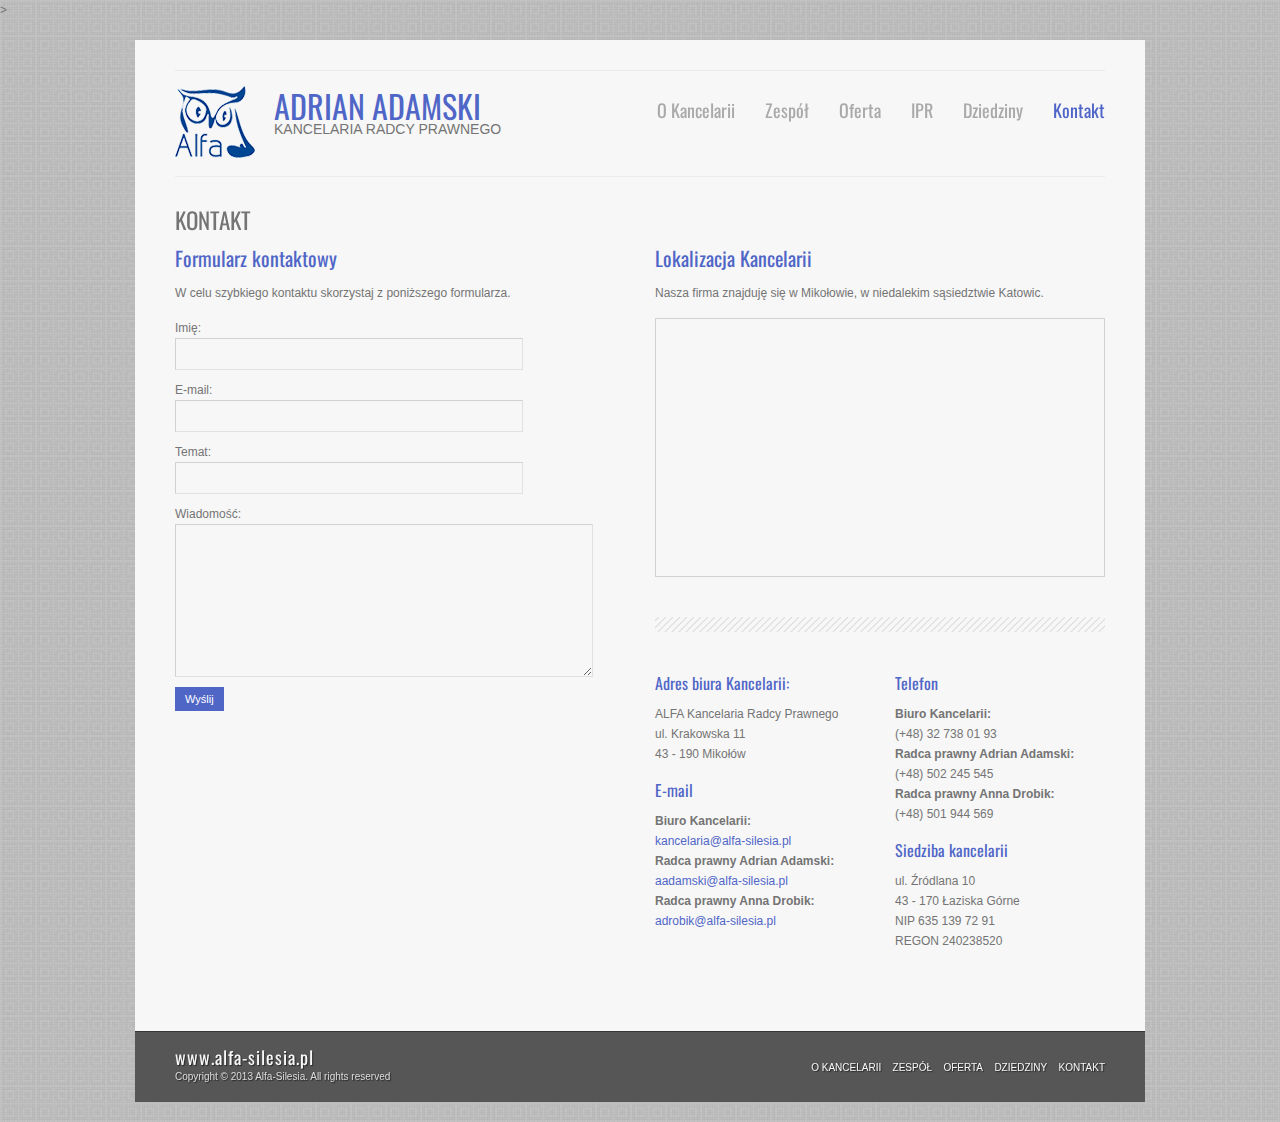
==== contact.html @ e1247f74 "Initial" ====
<!DOCTYPE html PUBLIC "-//W3C//DTD XHTML 1.0 Transitional//EN"
"http://www.w3.org/TR/xhtml1/DTD/xhtml1-transitional.dtd">
<html xmlns="http://www.w3.org/1999/xhtml">
<head>
<title>Kancelaria Radcy Prawnego Mikołów - kontakt</title>
<meta http-equiv="Content-Type" content="text/html; charset=UTF-8" />
<link href='http://fonts.googleapis.com/css?family=Oswald&subset=latin,latin-ext' rel='stylesheet' type='text/css'>>
<!--imports the main css file-->
<link rel="stylesheet" href="css/style.css" type="text/css" media="screen" />
<!--imports prettyPhoto css file-->
<link rel="stylesheet" type="text/css" href="css/prettyPhoto.css" media="screen" />


<!--imports jquery-->
<script type="text/javascript" src="js/jquery-1.5.2.js"></script>
<!--imports jquery form plugin-->
<script type="text/javascript" src="js/jquery.form.js"></script>
<!--imports twitter feed plugin-->
<script type="text/javascript" src="js/jquery.tweet.js"></script>
<!--imports easing plugin-->
<script type="text/javascript" src="js/easing.js"></script>
<!--imports cycle slider plugin-->
<script type="text/javascript" src="js/jquery.cycle.all.js"></script>
<!--imports prettyPhoto plugin-->
<script type="text/javascript" src="js/jquery.prettyPhoto.js"></script>
<!--imports jQuery Tools plugin-->
<script type="text/javascript" src="js/jquery.tools.min.js"></script>

<!--imports custom javascript code-->
<script type="text/javascript" src="js/custom.js"></script>

<!--[if IE 7]><link href="css/ie7.css" rel="stylesheet" type="text/css" media="screen" /><![endif]-->

</head>

<body class="mosaic">
	<div id="wrapper">	
		<div id="header">
			
			<div id="logo">
				<h1><a href="index.html">Adrian Adamski</a></h1>
				<p class="main-subtitle">kancelaria radcy prawnego</p>
			</div><!-- end logo -->
			
			<ul id="navigation">
				<li><a href="index.html">O Kancelarii</a>
				</li>
				<li><a href="zespol.html">Zespół</a></li>
				<li><a href="oferta.html">Oferta</a>
				</li>
				<li><a href="ipr.html">IPR</a></li>
				<li><a href="dziedziny.html">Dziedziny</a>
				</li>
				<li><a class="active" href="contact.html">Kontakt</a></li>
			</ul>
			<div class="clear"></div>
		</div><!-- end header -->
		<h1 style="margin-top:-60px;">Kontakt</h1>
		
		
		<div class="one-half">
			<h2>Formularz kontaktowy</h2>
			<p>W celu szybkiego kontaktu skorzystaj z poniższego formularza.</p>
			
			<form id="contact-form" method="post" action="submitemail.php">						
				<p><label for="name">Imię:</label><br />
				<input  class="textbox" type="text" name="name" id="name" /></p>
				<p><label for="email">E-mail:</label><br />
				<input  class="textbox" type="text" name="email" id="email" /></p>
				<p><label for="subject">Temat:</label><br />
				<input  class="textbox" type="text" name="subject" id="subject" /></p>
				<p><label for="message">Wiadomość:</label><br />
				<textarea class="textbox" name="message" id="message" rows="" cols=""></textarea></p>
				<input type="submit" name="submit" value="Wyślij" id="submit" /> <br />
				<p id="message-outcome"></p>
			</form>		
		</div><!-- end  -->
		
		<div class="one-half last">
		
			<h2>Lokalizacja Kancelarii</h2>
			<p>Nasza firma znajduję się w Mikołowie, w niedalekim sąsiedztwie Katowic.
</p>
			
			<div id="google-map">
				<iframe width="436" height="245" frameborder="0" scrolling="no" marginheight="0" marginwidth="0" src="https://maps.google.pl/maps?f=q&amp;source=s_q&amp;hl=pl&amp;geocode=&amp;q=Krakowska+11+miko%C5%82%C3%B3w&amp;aq=&amp;sll=52.025459,19.204102&amp;sspn=9.916506,24.829102&amp;ie=UTF8&amp;hq=&amp;hnear=Krakowska+11,+Miko%C5%82%C3%B3w,+miko%C5%82owski,+%C5%9Bl%C4%85skie&amp;t=m&amp;ll=50.167993,18.906183&amp;spn=0.01347,0.037336&amp;z=14&amp;iwloc=A&amp;output=embed"></iframe>
			</div>
			
			<div class="separator-line"></div>
			
			<div class="contact-info">
				<div class="one-fourth">
					<h3>Adres biura Kancelarii:</h3> 
					
					<p>
						
						ALFA Kancelaria Radcy Prawnego<br />
						ul. Krakowska 11<br />
						43 - 190 Mikołów
					</p>
					<h3>E-mail</h3>
					<p> 
					<strong>Biuro Kancelarii:</strong><br />  <a href="mailto:kancelaria@alfa-silesia.pl">kancelaria@alfa-silesia.pl</a><br />
					<strong>Radca prawny Adrian Adamski:</strong><br /> <a href="mailto:aadamski@alfa-silesia.pl">aadamski@alfa-silesia.pl</a><br />
					<strong>Radca prawny Anna Drobik:</strong><br /><a href="mailto:adrobik@alfa-silesia.pl">adrobik@alfa-silesia.pl</a>	
						
					</p>
				
				</div>
				
				<div class="one-fourth last">
					<h3>Telefon</h3>
					<p> 
					<strong>Biuro Kancelarii:</strong><br />  (+48) 32 738 01 93<br />
					<strong>Radca prawny Adrian Adamski:</strong><br /> (+48) 502 245 545<br />
					<strong>Radca prawny Anna Drobik:</strong><br />(+48) 501 944 569
						
					</p>
					<h3>Siedziba kancelarii</h3>
					ul. Źródlana 10<br />
43 - 170 Łaziska Górne<br />
NIP 635 139 72 91  <br/>
REGON 240238520
				
				</div><!-- end  -->
			</div><!-- end contact-info -->
		</div>		
		<div class="clear"></div>
			
		
	</div><!-- end wrapper -->
	
	

	
	<div id="footer-bottom">
		<div id="footer-bottom-content">
			<div id="copyright">
				<a href="index.html">www.alfa-silesia.pl</a>
				<p>Copyright &copy; 2013 Alfa-Silesia. All rights reserved</p>
			</div><!-- end copyright -->	
			
			<ul id="footer-nav">
				<li><a href="index.html">O kancelarii</a></li>
				<li><a href="zespol.html">Zespół</a></li>
				<li><a href="oferta.html">Oferta</a></li>
				<li><a href="dziedziny.html">Dziedziny</a></li>
				<li><a href="contact.html">Kontakt</a></li>
			</ul>			
			
			<div class="clear"></div>
		</div><!-- end footer-bottom-content -->
	</div><!-- end footer-bottom -->
	
</body>

</html>
---- css/style.css ----
/*

	TABLE OF CONTENTS
		
		Line 47: /*====RESET
		Line 60: /*====GENERAL
		Line 83: /*====BACKGROUND PATTERNS
		Line 154: /*====TABLES
		Line 189: /*====MISC
		Line 261: /*====BLOCKQUOTES
		Line 298: /*====DROPCAPS
		Line 328: /*====HEADER
		Line 364: /*====NAVIGATION
		Line 399: /*====DROPDOWN NAV STYLING
		Line 452: /*====CYCLE - IMAGE SLIDER
		Line 498: /*====IMAGE SLIDER NAVIGATION
		Line 539: /*====CYCLE - CONTENT SLIDER
		Line 583: /*====CONTENT SLIDER NAVIGATION
		Line 606: /*====TAGLINE
		Line 666: /*====COLUMNS - GRID
		Line 769: /*====BUTTON
		Line 786: /*====BOX STYLING
		Line 842: /*====LATEST NEWS
		Line 877: /*===UNORDERED LIST STYLES
		Line 932: /*====FOOTER
		Line 1091: /*====LATEST BLOG POSTS
		Line 1116: /*====TWITTER
		Line 1138: /*====SOCIAL
		Line 1179: /*====INNER PAGES STYLES
		Line 1228: /*====SIDEBAR
		Line 1299: /*====SIDEBAR MENU BULLETS
		Line 1314: /*====TABS
		Line 1348: /*====ADS
		Line 1369: /*====PORTFOLIO
		Line 1436: /*====BLOG
		Line 1513: /*====PRICING TABLES
		Line 1600: /*====CONTACT
		Line 1693: /*====BLOG COMMENTS
		Line 1751: /*====TOGGLE PANELS
		Line 1797: /*====INFO BOXES
		
*/

/*========== MAIN COLOR #5066c7 ===========*/

/*====RESET
====================================================*/

html,body,p,div,img,h1,h2,h3,h4,h5,li,ul,ol,dl,dd,dt,form,pagele,td,tr,blockquote,iframe {
  margin:0px; 
  padding:0px; 
  border:0px; 
  border-collapse:separate; 
  border-spacing:0px;
}

* :focus { outline: 0; }

/*====GENERAL
========================================*/

@font-face {

	/*font-family: 'Yanone Kaffeesatz', sans-serif;
	src: url('fonts/YanoneKaffeesatz-Regular-webfont.eot');
	src: local('�'), url('fonts/YanoneKaffeesatz-Regular-webfont.woff') format('woff'), url('fonts/YanoneKaffeesatz-Regular-webfont.ttf') format('truetype'), url('fonts/YanoneKaffeesatz-Regular-webfont.svg#webfontAGQ6uv7S') format('svg');
	@import url(http://fonts.googleapis.com/css?family=Yanone+Kaffeesatz&subset=latin,latin-ext);
	font-weight: normal;
	font-style: normal;
	*/
	
	font-family: 'Oswald', sans-serif;
	@import url(http://fonts.googleapis.com/css?family=Oswald&subset=latin,latin-ext);
	font-weight: normal;
	font-style:normal;
	
}
.clear {clear: both;}

p { margin-bottom: 15px; }

body {
	color: #747474;
	font-size: 12px;
	font-family: Arial, sans-serif;
	line-height: 20px;
	background-color: #c3c3c3;
}

/*====BACKGROUND PATTERNS
========================================*/

.mosaic { background-image: url(../img/backgrounds/pattern-1.png); }
.tiles { background-image: url(../img/backgrounds/pattern-2.png); }
.small-grid { background-image: url(../img/backgrounds/pattern-3.png); }
.lines { background-image: url(../img/backgrounds/pattern-4.png); }
.medium-grid { background-image: url(../img/backgrounds/pattern-5.png); }
.wood { background-image: url(../img/backgrounds/pattern-6.jpg); }
.vertical-lines { background-image: url(../img/backgrounds/pattern-7.png); }
.noise { background-image: url(../img/backgrounds/pattern-8.jpg); }


#wrapper {
	margin: 0 auto;
	margin-top: 20px;
	width: 930px;
	padding: 30px 40px 30px 40px;
	background-color: #f7f7f7;
}

h1, h2, h3, h4, h5, h6  {
	font-family: Oswald, Arial, sans-serif;
	
	font-weight: normal;
	margin-bottom: 15px;
}

h1 {
	font-size: 23px;
	line-height: 26px;
	text-transform: uppercase;
}

h2 {
	font-size: 20px;
	color: #5066c7;
	margin-bottom: 15px;
}

h3 {
	color:#5066c7;
	font-size: 16px;
	font-weight: normal;
	line-height: 22px;
}

h4 {
	color: #5066c7;
	font-size: 14px; 
	font-weight: normal;
}

h5 {
	font-size: 12px; 
}

h6 {
	font-size: 10px; 
	letter-spacing: 0.5px;
	margin-top: 0;
}

a {
	color: #5066c7;
	text-decoration: none;
}

a:hover {
	text-decoration: underline;
}

/*====TABLES
=======================================================*/
table { 
	width:100%; 
	text-align: left; 
	border-collapse: collapse;
	border: 1px solid #e1e1e1;
}

th   { 
	color: #5066c7;
	background: #f2f2f2; 
	text-align: center;
}

thead ,th ,tfoot {
	font-weight: normal;
}

th,td,caption { 
	padding: 7px; 
	border-bottom: 1px solid #e1e1e1;	
	text-align: center;
}

tr.even td  {
	background: #f2f2f2; 
}

caption     {
	color: #5066c7;
	border-collapse: collapse;
}
caption	a{
color: #fff;
}

/*====MISC
=======================================================*/

.separator-noline {
	margin-bottom: 30px;
	margin-top: 0px;
	border: none;
}

.separator-line {
	border: none;
	height: 15px;
	width: 100%;
	margin-bottom: 40px;
	margin-top: 0px;
	background: url(../img/separator.png) repeat;
}

.highlight-1, .highlight-2, .highlight-3 {
	padding: 1px 5px;
}

.highlight-1 {
	color: #f7f7f7;
	background: #565656;
}

.highlight-2 {
	color: #565656;
	background: #d1d1d1;
}

.highlight-3 {
	color: #f7f7f7;
	background: #5066c7;
}

abbr, acronym { 
	border-bottom: 1px solid #929292; 
}

del {
	color:#747474; 
}

pre,code,tt   { 
	font-family: 'lucida console', monospace; 
	color:#a4a4a4; 
}

pre, code {
	border: 1px solid #e7e7e7;
	padding: 15px;
	background: #f1f1f1;
}

ol li {
	font-size: 12px;
}

.video iframe {
	margin-bottom: 15px;
}

.tooltip {
	display: none;
	background: #232323;
	font-size: 11px;
	padding: 3px 11px;
	color: #fff;	
}

/*====BLOCKQUOTES
=======================================================*/

blockquote  {
	background: url(../img/quotes.png) no-repeat;
	font-size: 13px;
	font-style: italic;
	padding-left: 40px;
	color: #999;
	margin: 20px 0 20px 20px;
}

blockquote p {
	margin-bottom: 0;
}

.author {
	text-align: right;
	font-size: 12px;
	font-style: normal;
	color: #5066c7;
	margin-top: 5px;
}

.pull-left {
	float: left;
	width: 255px;
	margin-right: 20px;
}

.pull-right {
	float: right;
	width: 255px;
	margin-left: 20px;
}


/*====DROPCAPS
=======================================================*/

.dropcap-1 {
	display: block;
	float: left;
	font-size: 36px;
	line-height: 36px;
	margin: 2px 8px 0 0;
	color: #5066c7;
}

.dropcap-2 {
	display: block;
	color: #f7f7f7;
	font-size: 23px;
	padding-top: 7px;
	width: 33px;
	height: 27px;
	text-align: center;
	background: url(../img/box-disc.png) no-repeat;
	float:left;
	margin: 4px 8px 0 0;
}


#featured {
	position: relative;
}

/*====HEADER
=======================================================*/

#header {
	margin: 0 auto 90px auto;
	padding: 15px 0 15px 0;
	border-top: 1px solid #ebebeb;
	border-bottom: 1px solid #ebebeb;
	width: 930px;
	height:75px;
}

#logo {
	padding: 0 0 0px 99px;
	background: url(../img/logo.png) no-repeat center left;
	height:72px;
	width:100px;
	float: left;
}

#logo h1 {
	font-size:32px;
	padding-top: 7px;
	margin-bottom: 0;
	width:350px;
}

#logo p {
	margin-top: 3px;
	font-size: 14px;
	line-height: 14px;
	text-transform: uppercase;
	display: block;
	width:300px;
}

#logo h1 a:hover {
	text-decoration: none;
}


/*====NAVIGATION
=======================================================*/

#navigation {
	float: right;
	list-style: none;
	margin-top: 14px;
	padding:0;
	list-style-position:outside;
	position: relative;
	z-index: 20;
}

#navigation li {
	margin-left: 30px;
	float: left;
	position: relative;
	padding-bottom: 12px;
}

#navigation li a {
	color: #a9a9a9;
	font-family: Oswald, Tahoma, Arial, sans-serif;
	font-size: 18px;
}

#navigation li a:hover {
	text-decoration: none;
	color: #5066c7;
}

#navigation li a.active {
	color: #5066c7 !important;
}

/*====DROPDOWN NAV STYLING
=======================================================*/

#navigation ul {
	margin: 10px 0 0 0;
	list-style-type: none;
	list-style-position: outside;
	position: absolute;
	display: none;
	width: 130px;
	background: #f7f7f7;
	padding: 0 15px 5px 15px;
	left: 0px;
	border-top: 5px solid #5066c7;
	-moz-box-shadow: 2px 4px 4px 1px rgba(0,0,0,0.1);
	-webkit-box-shadow: 2px 4px 4px 1px rgba(0,0,0,0.1);
	box-shadow: 2px 4px 4px 1px rgba(0, 0, 0, 0.1);
}

#navigation ul li ul {
	margin-top: 0 !important;
}

#navigation li ul a{
	width: 130px;
	height: auto;
	float: left;
	font-size: 16px;
}

#navigation li ul ul {
	left: 120px;
	margin: 0px 0 0 10px;
}

#navigation li:hover ul ul, #navigation li:hover ul ul ul, #navigation li:hover ul ul ul ul{
	display: none;
}
#navigation li:hover ul, #navigation li li:hover ul, #navigation li li li:hover ul, #navigation li li li li:hover ul{
	display: block;
}

#navigation ul li, #navigation ul li ul li {
	margin-left: 0;
	padding: 10px 0;
	border-top: 1px solid #e7e7e7;	
}

#navigation ul li:first-child, #navigation ul li ul li:first-child {  
   border-top: none;  
}


/*====CYCLE - IMAGE SLIDER
=======================================================*/

#images-slider {
	width: 930px;
	height: 295px;
	overflow: hidden;	
	list-style: none;
	margin-bottom: 40px;
	margin-top:-60px;
}

#images-slider li {
	width: 930px;
	overflow: hidden; 
	display: block;
	height: 295px;
}

.caption {
	color: #747474;
	left: 20px;
	bottom: 20px;
	padding: 20px 20px 5px 20px;
	position: absolute;
	background: #252525;
	width: 35%;	
	opacity: 0.9;
	filter: alpha(opacity=90);
	-ms-filter: "progid:DXImageTransform.Microsoft.Alpha(Opacity=90)";
}

.caption h3 {
	color: #a1a37f;
	font-size: 24px;
	padding-bottom: 5px;
	color: #f7f7f7;
	margin-bottom: 0;
}

.caption p {
	padding-bottom: 0px;
	padding-top: 5px;
	color: #bcbcbc;
}


/*====IMAGE SLIDER NAVIGATION
=======================================================*/

#slider-cycle-nav {
	z-index: 99;
	position: absolute;
	right: 20px;
	bottom: 20px;	
}

#slider-cycle-nav li {
	display: block;
	float: left;
	margin-left: 4px;
}

#slider-cycle-nav li a {
	cursor: pointer;
	display: block;
	width: 48px;
	height: 48px;
	text-indent: -99999px;
}

#cycle-prev  {
	background: url(../img/slider-arrows.png) no-repeat left bottom;	
}

#cycle-prev:hover {
	background: url(../img/slider-arrows.png) no-repeat left top;	
}

#cycle-next  {
	background: url(../img/slider-arrows.png) no-repeat right bottom;	
}	

#cycle-next:hover {
	background: url(../img/slider-arrows.png) no-repeat right top;	
}


/*====CYCLE - CONTENT SLIDER
=======================================================*/

#content-slider {
	position: relative;
	margin-bottom: 30px;
	height: 300px;
	overflow: hidden;
}

#content-slider ul {
	list-style: none;
}

#content-slider ul li {
	height: 258px;
	overflow: hidden;
	margin-bottom: 35px;
}

#content-slider h2 {
	font-size: 30px;
	line-height: 32px;
	color: #808080;
}

#content-slider h2 span {
	color: #5066c7;
}

#content-slider img {
	padding: 4px;
	border: 1px solid #e7e7e7;
	margin-bottom: 0;
}

.description {
	padding-top: 10px;
}

.description .button {
	margin-top: 15px;
}

/*====CONTENT SLIDER NAVIGATION
=======================================================*/

#nodes {
	float: right;
	margin-top: 28px;
}

#nodes a {
	float: left;
	display: block;
	width: 13px;
	height: 13px;
	background: url(../img/nav-node.png) no-repeat;
	margin: 0 2px;
	text-indent: 9999px;
}

#nodes a:hover, #nodes a.activeSlide {
	background: url(../img/nav-node-active.png) no-repeat;
}


/*====TAGLINE
=======================================================*/

.tagline {
	margin: 20px 0;
	margin: -20px 0 20px 0;
}

.tagline-text {
	width: 560px;
	float: left;
}

.tagline-text h3 {
	font-size: 23px;
	color: #6b6b6b;
	margin-bottom: 0;
}

.tagline-text h3 span {
	color: #5066c7;
}

.tagline-text p {
	padding-top: 10px;
	margin-bottom: 0;
}

.tagline-btn {
	float: right;
	margin-top: 8px;
}

.tagline-btn a:hover {
	text-decoration: none;
}

.tagline-btn .main {
	font-family: Oswald, Arial, sans-serif;
	font-size: 26px;
	text-transform: uppercase;
	text-shadow: 1px 1px #252525;
	color: #f7f7f7;
	margin-right: 2px;
	display: block;
	height: 23px;
	background: url(../img/button.png) repeat-x;
	float: left;
	padding: 15px 20px;
}

.tagline-btn .arrow-btn {
	display: block;
	height: 53px;
	width: 54px;
	background: url(../img/arrow-btn.png) no-repeat;
	float: left;
}


/*====COLUMNS - GRID
=======================================================*/

.title-col {
	width: 199px;
	padding-right: 20px;
	margin-right: 20px;
	border-right: 1px solid #e7e7e7;
	margin-top: 40px;
	margin: 0 20px 25px 0;
	float: left;
}

.title-col h2 {
	font-size: 34px;
	line-height: 36px;
	color: #999;
	text-transform: uppercase;
	margin-bottom: 15px;
}

.title-col p {
	color: #999;
	font-style: italic;
	margin-bottom: 20px;
}

.one-fourth {
	float: left;
	width: 210px;
	margin: 0 30px 25px 0;
}

.three-fourth {
	float: left;
	width: 690px;
	margin-right: 30px;
	margin-bottom: 15px;
}

.one-fifth {
	float: left;
	width: 162px;
	margin: 0 30px 25px 0;
}

.two-fifth {
	float: left;
	width: 354px;
	margin: 0 30px 25px 0;
}

.three-fifth {
	float: left;
	width: 546px;
	margin: 0 30px 25px 0;
}

.four-fifth {
	float: left;
	width: 738px;
	margin: 0 30px 25px 0;
}

.one-third {
	float: left;
	width: 290px;
	margin: 0 30px 25px 0;
}

.two-third {
	float: left;
	width: 610px;
	margin: 0 30px 25px 0;
}

.one-half {
	float: left;
	margin: 0 30px 25px 0;
	width: 450px;
}

.one-sixth {
	float: left;
	margin: 0 30px 25px 0;
	width: 130px;
}

.five-sixth {
	float: left;
	margin: 0 30px 25px 0;
	width: 770px;
}

.full-width {
	padding-bottom: 15px;
	text-align: justify;
}

.last {
	margin-right: 0px !important;
}


/*====BUTTON
=======================================================*/

.button {
	font-size: 11px;
	color: #f7f7f7;
	padding: 3px 7px;
	background: #5066c7;
	display: inline-block;
	margin-bottom: 15px;	
}

.button:hover {
	background: #565656;
	text-decoration: none;
}

/*====BOX STYLING
=======================================================*/

.box-number {
	display: block;
	color: #f7f7f7;
	font-family: Tahoma, Arial ,sans-serif;
	font-size: 14px;
	padding-top: 6px;
	width: 33px;
	height: 27px;
	text-align: center;
	background: url(../img/box-disc.png) no-repeat;
	float:left;
	margin-right: 10px;	
}

.box-title h3 {
	font-size: 20px;
	line-height: 20px;
	padding-bottom: 3px;
	color: #5066c7;
	margin-bottom: 0;
}

.box-subtitle {
	font-size: 10px;
	line-height: 10px;
	text-transform: uppercase;
	display: block;
	margin-bottom: 12px;
}

.box-img {
	padding: 3px;
	border: 1px solid #e7e7e7;
	margin-bottom: 5px;
}

.box-title h4 {
	font-size: 18px;
	color: #5066c7;
	margin-bottom: 5px;
}

.zoom {
	display: block;
	background: url(../img/overlays/zoom.png) no-repeat center;
}

.play {
	display: block;
	background: url(../img/overlays/play.png) no-repeat center;
}


/*====LATEST NEWS
=======================================================*/

.latest-news {
	list-style: none;
}

.latest-news li a:hover {
	color: #5066c7;
	text-decoration: none;
}

.latest-news li {
	margin-bottom: 30px;
}

.latest-news p {
	margin-bottom: 0;
}

.latest-news li strong {
	color: #747474;
	font-size: 13px;
	font-weight: bold;
}

.latest-news li strong:hover {
	color: #5066c7;
}

.latest-news li span {
	color: #5066c7;
	font-style: italic;
}

/*===UNORDERED LIST STYLES
=======================================================*/

.preview-lists ul, .preview-lists ol {
	float: left;
	margin-right: 40px;
}

ul.custom-list, ol.custom-list {
	list-style: none;
	margin-bottom: 15px;
	text-align: justify;
}

ul.custom-list li, ol.custom-list li {
	margin-bottom: 6px;
	text-align: justify;
}

ul.custom-list ul , ol.custom-list ul {
	margin-left: 15px;
	margin-bottom: 0;
	text-align: justify;
}

ol li {
	list-style: decimal inside none;
}

.check li {
	background: url(../img/bullets/check.png) no-repeat 0px 3px;
	padding-left: 20px;	
	text-align: justify;
}

.crossed li {
	background: url(../img/bullets/crossed.png) no-repeat 0px 3px;
	padding-left: 20px;	
}

.arrows-1 li {
	background: url(../img/bullets/arrow-light.png) no-repeat 0px 5px;
	padding-left: 17px;	
}

.arrows-2 li {
	background: url(../img/bullets/arrow.png) no-repeat 0px 6px;
	padding-left: 15px;	
}

.square li {
	list-style: square inside none;
}

.disc li {
	list-style: disc inside none;
}


/*====FOOTER
=======================================================*/


#footer {
	background: url(../img/backgrounds/footer-square.png) repeat #363636;
	border-top: 8px solid #565656;	
	border-bottom: 5px solid #565656;
	color: #f7f7f7;
	font-size: 11px;
	margin: 0 auto;
	width: 1010px;	
}

#footer-content {
	width: 930px;
	margin: 0 auto;
	padding-bottom: 10px;
}

#footer h4 {
	color: #dedede;
	font-size: 18px;
	padding-bottom: 20px;
	margin-bottom: 0;
	text-shadow: 1px 1px 1px #262626;
}

#footer-bottom {
	background: #565656;
	padding: 15px 0;
	border-top: 1px solid #363636;
	width: 1010px;
	margin: 0 auto 20px auto;
}

#footer-bottom-content {
	margin: 0 auto;
	width: 930px;
}

#footer-logo {
	background: url(../img/footer-logo.png) no-repeat;
	padding-left: 52px;
	height: 42px;
	margin-bottom: 20px;
}

#footer-logo h3 {
	font-size: 22px;
	letter-spacing: 0.5px;
	text-transform: uppercase;
	margin-bottom: 0;
	text-shadow: 1px 1px 1px #262626;
	padding-top: 5px;
}

#footer-logo h3 a {
	color: #f7f7f7;
}

#footer-logo h3 a:hover {
	color: #f7f7f7;
	text-decoration: none;
}

#footer-logo p {
	margin-top: 1px;
	font-size: 10px;
	line-height: 10px;
	text-transform: uppercase;
	display: block;
	color: #adadad;	
	text-shadow: 1px 1px 1px #262626;	
}

#copyright {
	float: left;
	margin-bottom: 0;
	color: #ddd;
	font-size: 10px;
	text-shadow: 1px 1px 1px #262626;	
}

#copyright p {
	margin-bottom: 0;
}

#copyright a {
	font-family: Oswald, Arial, sans-serif;
	color: #f7f7f7;
	font-size: 18px;
	letter-spacing: 1px;
}

#copyright a:hover {
	text-decoration: none;
}

#footer .one-fourth, #footer .three-fourth, #footer .one-fifth, 
#footer .two-fifth, #footer .three-fifth, #footer .four-fifth, 
#footer .one-third, #footer .two-third, #footer .one-half, 
#footer .one-sixth, #footer .five-sixth, #footer .full-width {
	margin-top: 30px;
}

#footer-nav {
	list-style: none;
	float: right;
	margin-top: 10px;
}

#footer-nav li {
	display: inline;
	margin-left: 8px;
}

#footer-nav li a {
	font-family: Arial, sans-serif;
	color: #f7f7f7;
	font-size: 10px;
	text-transform: uppercase;
	text-shadow: 1px 1px 1px #262626;	
}

#footer-nav li a:hover {
	color: #ddd;
	text-decoration: none;
} 

#footer-portfolio {
	list-style: none;
}

#footer-portfolio li {
	display: inline;
	float: left;
	margin-bottom: 12px;
	margin-right: 12px;
	list-style-type: none;
}

#footer-portfolio li a {
	line-height: 0px;
}

#footer-portfolio li a:hover {
	text-decoration: none;
}

#footer-portfolio li a img {
	border: 1px solid #474747;
	padding: 5px;
}

#footer-portfolio li a img:hover {
	border: 1px solid #585858;
}

/*====LATEST BLOG POSTS
=======================================================*/

.latest-blog-posts {
	list-style: none;	
}
.latest-blog-posts li {
	border-bottom: 1px solid #474747;
	padding: 9px 0;
}

.latest-blog-posts li:first-child {
	padding-top: 0;
}

.latest-blog-posts li a, .social-links li a {
	color: #f7f7f7;
}

.latest-blog-posts li a:hover, .social-links li a:hover {
	text-decoration: none;
	color: #b7b7b7;
}


/*====TWITTER
=======================================================*/

ul.tweet_list {
	list-style: none;
}

ul.tweet_list li {
	margin-bottom: 15px;
}

.tweet_text {
	display: block;
	margin-bottom: 3px;
}

.tweet_time a, .tweet_text a {
	font-size: 11px;
	font-style: italic;
	color: #a8a8a8;
}

/*====SOCIAL
=======================================================*/

.social-links {
	list-style: none;
	margin-top: -10px;
}

.social-links li {
	cursor: pointer;
	float: left;
	margin-right: 8px;
	height: 28px;
	width: 21px;
}


.facebook { background: url(../img/social/facebook.png) no-repeat 0px 7px; }	
.blogger { background: url(../img/social/blogger.png) no-repeat 0px 7px; }		
.delicious { background: url(../img/social/delicious.png) no-repeat 0px 7px; }		
.deviant { background: url(../img/social/deviant.png) no-repeat 0px 7px; }		
.digg { background: url(../img/social/digg.png) no-repeat 0px 7px; }	
.flickr { background: url(../img/social/flickr.png) no-repeat 0px 7px; }		
.forrst { background: url(../img/social/forrst.png) no-repeat 0px 7px;}		
.lastfm {	background: url(../img/social/lastfm.png) no-repeat 0px 7px; }		
.linkedin { background: url(../img/social/linkedin.png) no-repeat 0px 7px; }		
.myspace { background: url(../img/social/myspace.png) no-repeat 0px 7px; }	
.reddit { background: url(../img/social/reddit.png) no-repeat 0px 7px; }	
.rss { background: url(../img/social/rss.png) no-repeat 0px 7px; }		
.share { background: url(../img/social/share.png) no-repeat 0px 7px; }	
.skype { background: url(../img/social/skype.png) no-repeat 0px 7px; }	
.stumble { background: url(../img/social/stumble.png) no-repeat 0px 7px; }		
.technocrati { background: url(../img/social/technocrati.png) no-repeat 0px 7px; }	
.tumblr { background: url(../img/social/tumblr.png) no-repeat 0px 7px; }		
.twitter { background: url(../img/social/twitter.png) no-repeat 0px 7px; }		
.vimeo { background: url(../img/social/vimeo.png) no-repeat 0px 7px; }		
.yahoo { background: url(../img/social/yahoo.png) no-repeat 0px 7px; }	




/*====INNER PAGES STYLES
=======================================================*/

#page-title {
	background: url(../img/backgrounds/square-1.png) repeat #555;
	
}

#page-title-content {
	background: url(../img/title-stripes.png) no-repeat 20px 0px;
	margin: 0 auto;
	height: 132px;
	width: 930px;
	margin-bottom: 40px;
}

#page-title-content h2 {
	color: #f7f7f7;
	font-size: 34px;
	padding-top: 31px;
	margin-left: 150px;
}

#page-title-content p {
	color: #e5e5e5;
	width: 510px;
	margin-left: 150px;
}

#main-content {
	width: 610px;
}

.mc-left {
	float: left;
	padding-right: 29px;
	border-right: 1px solid #e7e7e7;
}

.mc-right {
	float: right;
	padding-left: 29px;
	border-left: 1px solid #e7e7e7;
}

#main-content img {
	margin-bottom: 15px;
}

/*====SIDEBAR
=======================================================*/

#sidebar {
	width: 259px;	
	overflow: hidden;
	padding-bottom: 30px;
}

.sb-right {
	float: left;
	margin-left: 30px;
}

.sb-left {
	float: right;
	margin-right: 30px;
}

#sidebar .separator-line {
	margin-bottom: 30px;
}

#sidebar .video iframe {
	margin-bottom: 30px;
}

#main-content .separator-line {
	margin-top: 40px;
}

#wrapper img.left {
	float: left;
	margin-right: 15px;
	margin-bottom: 0;
}

#wrapper img.right {
	float: right;
	margin-left: 15px;
	margin-bottom: 0;
}

.sidebar-menu {
	list-style: none;
	margin-bottom: 30px;
}

.sidebar-menu li {
	padding-top: 8px;	
	padding-bottom: 8px;
	border-bottom: 1px solid #e7e7e7;
}

.sidebar-menu li:hover {
	border-bottom: 1px solid #5066c7;
}

.sidebar-menu li a {
	color: #747474;
}

.sidebar-menu li a:hover {
	color: #5066c7;
	text-decoration: none;
}

.text-widget {
	padding-bottom: 15px;
}

/*====SIDEBAR MENU BULLETS
=================================================*/

#sidebar .check li {
	background-position: 0px 10px;
}

#sidebar .crossed li {
	background-position: 0px 12px;
}

#sidebar .arrows-1 li, #sidebar .arrows-2 li {
	background-position: 0px 13px;
}

/*====TABS
=======================================================*/
.tabs {
	margin-bottom: 30px;
}

.tab-nav {
	list-style: none;
	padding-bottom: 4px;
	border-bottom: 1px solid #e7e7e7;
	margin-bottom: 15px;
}

.tab-nav li {
	display: inline;
	margin-right: 20px;
}

.tab-nav li a {
	color: #747474;
}

.tab-nav li a:hover {
	text-decoration: none;
	border-bottom: 1px solid #5066c7;
	padding-bottom: 7px;
}

.current {
	border-bottom: 1px solid #5066c7;
	padding-bottom: 7px;
}


/*====ADS
=======================================================*/

.advertisment {
	width: 268px;
	overflow: hidden;
}

.ads {	
	list-style: none;
}

.ads li {
	float: left;
	margin-right: 9px;
	margin-bottom: 9px;
	width: 125px;
	height: 125px;
}


/*====PORTFOLIO
=======================================================*/

.portfolio-thumbs {
	list-style: none;
}

.portfolio-thumbs h3 {
	margin: 5px 0 10px 0;
}

.portfolio-thumbs img {
	padding: 4px;
	border: 1px solid #e7e7e7;
	margin-bottom: 5px;
}

.portfolio-thumbs li {
	display: block;
}

.item-links {
	padding-top: 5px;
	list-style: none;
}

.item-links li {
	float: left;
	margin-right: 5px;
}

.item-links .button {
	/*margin-bottom: 0;*/
}

#portfolio-nav {
	list-style: none;
	padding-top: 5px;
}

#portfolio-nav li {
	display: inline;
	margin-right: 2px;
}

#portfolio-nav li a {
	padding: 3px 10px;
	font-size: 11px;
	color: #f7f7f7;
	background: #565656;
	display: inline-block;
}

#portfolio-nav li a:hover {
	background: #5066c7;
	text-decoration: none;
}

#portfolio-nav li a.active-nav {
	background: #5066c7;
}

.item-details h3 {
	font-size: 24px;
}


/*====BLOG
=======================================================*/

.blog-post {
	margin-bottom: 25px;
}

.post-title h3 {
	font-size: 24px;
	line-height: 26px;
}

.post-title h3 a:hover {
	text-decoration: none;
	color: #565656;
}

.post-metadata p {
	margin-bottom: 0;
}

ul.post-metadata {
	font-size: 11px;
	color: #999;
	list-style: none;
	padding: 0 12px 0 0;
	float: left;
	margin-right: 12px;
	font-style: italic;
	width: 125px;
}

ul.post-metadata li {
	padding: 3px 0;
	border-bottom: 1px solid #e7e7e7;
}

.post-short {
	float: right;
	width: 460px;
}

.post-content {
	position: relative;
}

.post-content .button {
	margin-bottom: 0;
}

.post-date {
	position: absolute;
	width: 80px;
	height: 80px;
	background: url(../img/blog/post-date.png) no-repeat;
	color: #f7f7f7;
	right: -20px;
	top: -20px;
	font-family: Oswald, Arial, sans-serif;
}

.post-date .day {
	margin: 17px 0 7px 0;
	font-size: 32px;
	text-align: center;	
}

.day span {
	font-size: 20px;
}

.post-date .month {
	font-size: 16px;
	text-align: center;
	text-transform: uppercase;
}

/*====PRICING TABLES
=======================================================*/

.pricing-header {
	width: 290px;
}

.pricing-title {
	float: left;
	padding: 18px 0 18px 18px;	
	float: left;
}

.pricing-title h3 {
	color: #f7f7f7;
	text-transform: uppercase;
	margin-bottom: 0;
}

.price {
	
	text-align: center;
	padding: 18px 0;
	line-height: 22px;
	color: #f7f7f7;
	font-family: Oswald, Arial, sans-serif;
	background: #282828;
	margin-left: 1px;
	float: left;
}

.green { background: #9bba50; }
.blue {	background: #48abd4; }
.red {	background: #bb3030; }
.grey { background: #636363; }

.price p {
	margin-bottom: 0;
}

.pricing-column ul {
	clear: both;
	list-style: none;
	text-align: center;
	border-left: 1px solid #e0e0e0;
	border-right: 1px solid #e0e0e0;
	border-bottom: 1px solid #e0e0e0;
	margin-bottom: 15px;
}

.pricing-column ul li {
	padding: 10px 0;
}

.pricing-column .even {
	background-color: #f0f0f0;
}

.pricing-column ul li.price-button {
	padding: 20px 0; 
}

.price-button a {
	font-size: 11px;
	text-transform: uppercase;
	color: #f7f7f7;
	padding: 7px 18px;
}

.price-button a:hover {
	background: #565656;
	text-decoration: none;
}

.pricing-column img {
	margin-right: 7px;
}

.one-fourth .price {width: 83px;}
.one-fourth .pricing-title h3, .one-fourth .price {font-size: 24px;}
.one-fourth .pricing-title {width: 108px;}

.one-third .pricing-title h3, .one-third .price {font-size: 30px;}
.one-third .price {width: 110px;}
.one-third .pricing-title {width: 161px;}


/*====CONTACT
=======================================================*/

#google-map {
	margin-bottom: 40px;
	padding: 6px 6px 6px 6px;
	border: 1px solid #d1d1d1;
}

form {			
	width: 420px;
}

form p {
	margin-bottom: 0;
}
		
.textbox, #search-box {
	color: #747474;
	width: 330px;
	margin-bottom: 10px;
	padding: 8px;
	background-color: #f7f7f7;
	border-top: 1px solid #d1d1d1;
	border-left: 1px solid #d1d1d1;
	border-bottom: 1px solid #e1e1e1;
	border-right: 1px solid #e1e1e1;
	font-family: inherit;
	font-size: inherit;
}

#search-box {
	width: 204px;
	float: left;
	font-size: 12px;
	margin-bottom: 30px;
	height: 31px;
	padding: 0 8px;
	color: #b4b4b4;
}

#search-button {
	background: url(../img/search.png) no-repeat center #5066c7;
	width: 33px;
	height: 33px;
	border: none;
	text-indent: -9999px;
	margin-left: 4px;
	cursor: pointer;
	text-transform: capitalize;
}

#search-button:hover {
	background-color: #565656;
}

label {
	padding-top: 6px;
	width: 70px;
	overflow:hidden;
}

#message, #comment {
	height: 135px;
	width: 400px;
}

#submit, #post-comment {
	margin-bottom: 15px;
	cursor: pointer;
	font-family: inherit;
	font-size: 11px;	
	color: #fff;
	background: #5066c7;
	padding: 6px 10px;
	border: none;
}

#submit:hover, #post-comment:hover {
	background: #565656;
}

#message-outcome {
	clear: both;
	margin-left: 70px;
	color: #747474;
}

.contact-info h3 {
	margin-bottom: 10px;
}


/*====BLOG COMMENTS
=======================================================*/

.comments-section h3 {
	font-size: 28px;
	font-family: Oswald, Arial, sans-serif;
	color: #cacaca;
	margin-bottom: 30px;
}

.comment {
	padding-bottom: 10px;
	margin-bottom: 25px;
	border-bottom: 1px solid #e7e7e7;
}

.avatar {
	float: left;
	margin-right: 20px;
}

.avatar img {
	border: 1px solid #e1e1e1;
	padding: 4px;
}

.comment-text {
	float: left;
	width: 520px;
	background: #f7f7f7;
	position: relative;
}

.comment-text small {
	margin-bottom: 10px;
	display: block;
}

.comment-text cite {
	color: #5066c7;
}

.comment-reply {
	position: absolute;
	top: 0px;
	right: 0px;
}

#comments-form {
	margin: 30px 0 100px 0;	
}

.post-author h3 {
	margin: 40px 0 15px 0;
}



/*====TOGGLE PANELS
=======================================================*/

.toggles {
	margin-bottom: 0px;
}

.toggle-header {
	border-bottom: 1px solid #e7e7e7;
	padding-bottom: 11px;
}

.toggle-container {
	margin-bottom: 11px;
}

.toggle-container h4 {
	float: left;
	color: #747474;
	margin-bottom: 0;
}

.toggle-header a {
	float: right;
	text-transform: uppercase;
	font-size: 11px;
	margin-top: 1px;
}

.toggle-content {
	margin-top: 15px;	
}

.toggle-link {
	height: 19px;
	width: 22px;
}

.toggle-open {
	background: url(../img/toggle.png) no-repeat top center;
}

.toggle-close {
	background: url(../img/toggle.png) no-repeat bottom center;
}

/*====INFO BOXES
=======================================================*/

.info-box {
	padding: 15px 15px 0 15px;
	margin-bottom: 15px;
}

.info-box h4 {
	font-size: 18px;
	margin-bottom: 10px;
}

.yellow-info {
	background: #fff6bf;
	color: #62523a;
	border: 1px dashed #e0d594;
}

.yellow-info h4 {
	color: #62523a;
}

.green-info {
	background: #bbdd8c;
	color: #404e2e;
	border: 1px dashed #a0c272;
}

.green-info h4 {
	color: #404e2e;
}


.red-info {
	background: #f1d5d6;
	color: #5f393a;
	border: 1px dashed #f2b1b4;
}

.red-info h4 {
	color: #5f393a;
}

.blue-info {
	background: #c2e1ee;
	color: #4c6671;
	border: 1px dashed #9fc6d7;
}

.blue-info h4 {
	color: #4c6671;
}
---- css/prettyPhoto.css ----
/* ------------------------------------------------------------------------
	This you can edit.
------------------------------------------------------------------------- */

	div.light_rounded .pp_top .pp_left { background: url(../img/prettyPhoto/light_rounded/sprite.png) -88px -53px no-repeat; } /* Top left corner */
	div.light_rounded .pp_top .pp_middle { background: #fff; } /* Top pattern/color */
	div.light_rounded .pp_top .pp_right { background: url(../img/prettyPhoto/light_rounded/sprite.png) -110px -53px no-repeat; } /* Top right corner */
	
	div.light_rounded .pp_content .ppt { color: #000; }
	div.light_rounded .pp_content_container .pp_left,
	div.light_rounded .pp_content_container .pp_right { background: #fff; }
	div.light_rounded .pp_content { background-color: #fff; } /* Content background */
	div.light_rounded .pp_next:hover { background: url(../img/prettyPhoto/light_rounded/btnNext.png) center right  no-repeat; cursor: pointer; } /* Next button */
	div.light_rounded .pp_previous:hover { background: url(../img/prettyPhoto/light_rounded/btnPrevious.png) center left no-repeat; cursor: pointer; } /* Previous button */
	div.light_rounded .pp_expand { background: url(../img/prettyPhoto/light_rounded/sprite.png) -31px -26px no-repeat; cursor: pointer; } /* Expand button */
	div.light_rounded .pp_expand:hover { background: url(../img/prettyPhoto/light_rounded/sprite.png) -31px -47px no-repeat; cursor: pointer; } /* Expand button hover */
	div.light_rounded .pp_contract { background: url(../img/prettyPhoto/light_rounded/sprite.png) 0 -26px no-repeat; cursor: pointer; } /* Contract button */
	div.light_rounded .pp_contract:hover { background: url(../img/prettyPhoto/light_rounded/sprite.png) 0 -47px no-repeat; cursor: pointer; } /* Contract button hover */
	div.light_rounded .pp_close { width: 75px; height: 22px; background: url(../img/prettyPhoto/light_rounded/sprite.png) -1px -1px no-repeat; cursor: pointer; } /* Close button */
	div.light_rounded #pp_full_res .pp_inline { color: #000; } 
	div.light_rounded .pp_gallery a.pp_arrow_previous,
	div.light_rounded .pp_gallery a.pp_arrow_next { margin-top: 12px !important; }
	div.light_rounded .pp_nav .pp_play { background: url(../img/prettyPhoto/light_rounded/sprite.png) -1px -100px no-repeat; height: 15px; width: 14px; }
	div.light_rounded .pp_nav .pp_pause { background: url(../img/prettyPhoto/light_rounded/sprite.png) -24px -100px no-repeat; height: 15px; width: 14px; }

	div.light_rounded .pp_arrow_previous { background: url(../img/prettyPhoto/light_rounded/sprite.png) 0 -71px no-repeat; } /* The previous arrow in the bottom nav */
		div.light_rounded .pp_arrow_previous.disabled { background-position: 0 -87px; cursor: default; }
	div.light_rounded .pp_arrow_next { background: url(../img/prettyPhoto/light_rounded/sprite.png) -22px -71px no-repeat; } /* The next arrow in the bottom nav */
		div.light_rounded .pp_arrow_next.disabled { background-position: -22px -87px; cursor: default; }

	div.light_rounded .pp_bottom .pp_left { background: url(../img/prettyPhoto/light_rounded/sprite.png) -88px -80px no-repeat; } /* Bottom left corner */
	div.light_rounded .pp_bottom .pp_middle { background: #fff; } /* Bottom pattern/color */
	div.light_rounded .pp_bottom .pp_right { background: url(../img/prettyPhoto/light_rounded/sprite.png) -110px -80px no-repeat; } /* Bottom right corner */

	div.light_rounded .pp_loaderIcon { background: url(../img/prettyPhoto/light_rounded/loader.gif) center center no-repeat; } /* Loader icon */
	
	/* ----------------------------------
		Dark Rounded Theme
	----------------------------------- */
	
	div.dark_rounded .pp_top .pp_left { background: url(../img/prettyPhoto/dark_rounded/sprite.png) -88px -53px no-repeat; } /* Top left corner */
	div.dark_rounded .pp_top .pp_middle { background: url(../img/prettyPhoto/dark_rounded/contentPattern.png) top left repeat; } /* Top pattern/color */
	div.dark_rounded .pp_top .pp_right { background: url(../img/prettyPhoto/dark_rounded/sprite.png) -110px -53px no-repeat; } /* Top right corner */
	
	div.dark_rounded .pp_content_container .pp_left { background: url(../img/prettyPhoto/dark_rounded/contentPattern.png) top left repeat-y; } /* Left Content background */
	div.dark_rounded .pp_content_container .pp_right { background: url(../img/prettyPhoto/dark_rounded/contentPattern.png) top right repeat-y; } /* Right Content background */
	div.dark_rounded .pp_content { background: url(../img/prettyPhoto/dark_rounded/contentPattern.png) top left repeat; } /* Content background */
	div.dark_rounded .pp_next:hover { background: url(../img/prettyPhoto/dark_rounded/btnNext.png) center right  no-repeat; cursor: pointer; } /* Next button */
	div.dark_rounded .pp_previous:hover { background: url(../img/prettyPhoto/dark_rounded/btnPrevious.png) center left no-repeat; cursor: pointer; } /* Previous button */
	div.dark_rounded .pp_expand { background: url(../img/prettyPhoto/dark_rounded/sprite.png) -31px -26px no-repeat; cursor: pointer; } /* Expand button */
	div.dark_rounded .pp_expand:hover { background: url(../img/prettyPhoto/dark_rounded/sprite.png) -31px -47px no-repeat; cursor: pointer; } /* Expand button hover */
	div.dark_rounded .pp_contract { background: url(../img/prettyPhoto/dark_rounded/sprite.png) 0 -26px no-repeat; cursor: pointer; } /* Contract button */
	div.dark_rounded .pp_contract:hover { background: url(../img/prettyPhoto/dark_rounded/sprite.png) 0 -47px no-repeat; cursor: pointer; } /* Contract button hover */
	div.dark_rounded .pp_close { width: 75px; height: 22px; background: url(../img/prettyPhoto/dark_rounded/sprite.png) -1px -1px no-repeat; cursor: pointer; } /* Close button */
	div.dark_rounded .currentTextHolder { color: #c4c4c4; }
	div.dark_rounded .pp_description { color: #fff; }
	div.dark_rounded #pp_full_res .pp_inline { color: #fff; }
	div.dark_rounded .pp_gallery a.pp_arrow_previous,
	div.dark_rounded .pp_gallery a.pp_arrow_next { margin-top: 12px !important; }
	div.dark_rounded .pp_nav .pp_play { background: url(../img/prettyPhoto/dark_rounded/sprite.png) -1px -100px no-repeat; height: 15px; width: 14px; }
	div.dark_rounded .pp_nav .pp_pause { background: url(../img/prettyPhoto/dark_rounded/sprite.png) -24px -100px no-repeat; height: 15px; width: 14px; }

	div.dark_rounded .pp_arrow_previous { background: url(../img/prettyPhoto/dark_rounded/sprite.png) 0 -71px no-repeat; } /* The previous arrow in the bottom nav */
		div.dark_rounded .pp_arrow_previous.disabled { background-position: 0 -87px; cursor: default; }
	div.dark_rounded .pp_arrow_next { background: url(../img/prettyPhoto/dark_rounded/sprite.png) -22px -71px no-repeat; } /* The next arrow in the bottom nav */
		div.dark_rounded .pp_arrow_next.disabled { background-position: -22px -87px; cursor: default; }

	div.dark_rounded .pp_bottom .pp_left { background: url(../img/prettyPhoto/dark_rounded/sprite.png) -88px -80px no-repeat; } /* Bottom left corner */
	div.dark_rounded .pp_bottom .pp_middle { background: url(../img/prettyPhoto/dark_rounded/contentPattern.png) top left repeat; } /* Bottom pattern/color */
	div.dark_rounded .pp_bottom .pp_right { background: url(../img/prettyPhoto/dark_rounded/sprite.png) -110px -80px no-repeat; } /* Bottom right corner */

	div.dark_rounded .pp_loaderIcon { background: url(../img/prettyPhoto/dark_rounded/loader.gif) center center no-repeat; } /* Loader icon */
	
	
	/* ----------------------------------
		Dark Square Theme
	----------------------------------- */
	
	div.dark_square .pp_left ,
	div.dark_square .pp_middle,
	div.dark_square .pp_right,
	div.dark_square .pp_content { background: url(../img/prettyPhoto/dark_square/contentPattern.png) top left repeat; }
	div.dark_square .currentTextHolder { color: #c4c4c4; }
	div.dark_square .pp_description { color: #fff; }
	div.dark_square .pp_loaderIcon { background: url(../img/prettyPhoto/dark_rounded/loader.gif) center center no-repeat; } /* Loader icon */
	
	div.dark_square .pp_content_container .pp_left { background: url(../img/prettyPhoto/dark_rounded/contentPattern.png) top left repeat-y; } /* Left Content background */
	div.dark_square .pp_content_container .pp_right { background: url(../img/prettyPhoto/dark_rounded/contentPattern.png) top right repeat-y; } /* Right Content background */
	div.dark_square .pp_expand { background: url(../img/prettyPhoto/dark_square/sprite.png) -31px -26px no-repeat; cursor: pointer; } /* Expand button */
	div.dark_square .pp_expand:hover { background: url(../img/prettyPhoto/dark_square/sprite.png) -31px -47px no-repeat; cursor: pointer; } /* Expand button hover */
	div.dark_square .pp_contract { background: url(../img/prettyPhoto/dark_square/sprite.png) 0 -26px no-repeat; cursor: pointer; } /* Contract button */
	div.dark_square .pp_contract:hover { background: url(../img/prettyPhoto/dark_square/sprite.png) 0 -47px no-repeat; cursor: pointer; } /* Contract button hover */
	div.dark_square .pp_close { width: 75px; height: 22px; background: url(../img/prettyPhoto/dark_square/sprite.png) -1px -1px no-repeat; cursor: pointer; } /* Close button */
	div.dark_square #pp_full_res .pp_inline { color: #fff; }
	div.dark_square .pp_gallery a.pp_arrow_previous,
	div.dark_square .pp_gallery a.pp_arrow_next { margin-top: 12px !important; }
	div.dark_square .pp_nav .pp_play { background: url(../img/prettyPhoto/dark_square/sprite.png) -1px -100px no-repeat; height: 15px; width: 14px; }
	div.dark_square .pp_nav .pp_pause { background: url(../img/prettyPhoto/dark_square/sprite.png) -24px -100px no-repeat; height: 15px; width: 14px; }
	
	div.dark_square .pp_arrow_previous { background: url(../img/prettyPhoto/dark_square/sprite.png) 0 -71px no-repeat; } /* The previous arrow in the bottom nav */
		div.dark_square .pp_arrow_previous.disabled { background-position: 0 -87px; cursor: default; }
	div.dark_square .pp_arrow_next { background: url(../img/prettyPhoto/dark_square/sprite.png) -22px -71px no-repeat; } /* The next arrow in the bottom nav */
		div.dark_square .pp_arrow_next.disabled { background-position: -22px -87px; cursor: default; }
	
	div.dark_square .pp_next:hover { background: url(../img/prettyPhoto/dark_square/btnNext.png) center right  no-repeat; cursor: pointer; } /* Next button */
	div.dark_square .pp_previous:hover { background: url(../img/prettyPhoto/dark_square/btnPrevious.png) center left no-repeat; cursor: pointer; } /* Previous button */


	/* ----------------------------------
		Light Square Theme
	----------------------------------- */
	
	div.light_square .pp_left ,
	div.light_square .pp_middle,
	div.light_square .pp_right,
	div.light_square .pp_content { background: #fff; }
	
	div.light_square .pp_content .ppt { color: #000; }
	div.light_square .pp_expand { background: url(../img/prettyPhoto/light_square/sprite.png) -31px -26px no-repeat; cursor: pointer; } /* Expand button */
	div.light_square .pp_expand:hover { background: url(../img/prettyPhoto/light_square/sprite.png) -31px -47px no-repeat; cursor: pointer; } /* Expand button hover */
	div.light_square .pp_contract { background: url(../img/prettyPhoto/light_square/sprite.png) 0 -26px no-repeat; cursor: pointer; } /* Contract button */
	div.light_square .pp_contract:hover { background: url(../img/prettyPhoto/light_square/sprite.png) 0 -47px no-repeat; cursor: pointer; } /* Contract button hover */
	div.light_square .pp_close { width: 75px; height: 22px; background: url(../img/prettyPhoto/light_square/sprite.png) -1px -1px no-repeat; cursor: pointer; } /* Close button */
	div.light_square #pp_full_res .pp_inline { color: #000; }
	div.light_square .pp_gallery a.pp_arrow_previous,
	div.light_square .pp_gallery a.pp_arrow_next { margin-top: 12px !important; }
	div.light_square .pp_nav .pp_play { background: url(../img/prettyPhoto/light_square/sprite.png) -1px -100px no-repeat; height: 15px; width: 14px; }
	div.light_square .pp_nav .pp_pause { background: url(../img/prettyPhoto/light_square/sprite.png) -24px -100px no-repeat; height: 15px; width: 14px; }
	
	div.light_square .pp_arrow_previous { background: url(../img/prettyPhoto/light_square/sprite.png) 0 -71px no-repeat; } /* The previous arrow in the bottom nav */
		div.light_square .pp_arrow_previous.disabled { background-position: 0 -87px; cursor: default; }
	div.light_square .pp_arrow_next { background: url(../img/prettyPhoto/light_square/sprite.png) -22px -71px no-repeat; } /* The next arrow in the bottom nav */
		div.light_square .pp_arrow_next.disabled { background-position: -22px -87px; cursor: default; }
	
	div.light_square .pp_next:hover { background: url(../img/prettyPhoto/light_square/btnNext.png) center right  no-repeat; cursor: pointer; } /* Next button */
	div.light_square .pp_previous:hover { background: url(../img/prettyPhoto/light_square/btnPrevious.png) center left no-repeat; cursor: pointer; } /* Previous button */


	/* ----------------------------------
		Facebook style Theme
	----------------------------------- */
	
	div.facebook .pp_top .pp_left { background: url(../img/prettyPhoto/facebook/sprite.png) -88px -53px no-repeat; } /* Top left corner */
	div.facebook .pp_top .pp_middle { background: url(../img/prettyPhoto/facebook/contentPatternTop.png) top left repeat-x; } /* Top pattern/color */
	div.facebook .pp_top .pp_right { background: url(../img/prettyPhoto/facebook/sprite.png) -110px -53px no-repeat; } /* Top right corner */
	
	div.facebook .pp_content .ppt { color: #000; }
	div.facebook .pp_content_container .pp_left { background: url(../img/prettyPhoto/facebook/contentPatternLeft.png) top left repeat-y; } /* Content background */
	div.facebook .pp_content_container .pp_right { background: url(../img/prettyPhoto/facebook/contentPatternRight.png) top right repeat-y; } /* Content background */
	div.facebook .pp_content { background: #fff; } /* Content background */
	div.facebook .pp_expand { background: url(../img/prettyPhoto/facebook/sprite.png) -31px -26px no-repeat; cursor: pointer; } /* Expand button */
	div.facebook .pp_expand:hover { background: url(../img/prettyPhoto/facebook/sprite.png) -31px -47px no-repeat; cursor: pointer; } /* Expand button hover */
	div.facebook .pp_contract { background: url(../img/prettyPhoto/facebook/sprite.png) 0 -26px no-repeat; cursor: pointer; } /* Contract button */
	div.facebook .pp_contract:hover { background: url(../img/prettyPhoto/facebook/sprite.png) 0 -47px no-repeat; cursor: pointer; } /* Contract button hover */
	div.facebook .pp_close { width: 22px; height: 22px; background: url(../img/prettyPhoto/facebook/sprite.png) -1px -1px no-repeat; cursor: pointer; } /* Close button */
	div.facebook #pp_full_res .pp_inline { color: #000; } 
	div.facebook .pp_loaderIcon { background: url(../img/prettyPhoto/facebook/loader.gif) center center no-repeat; } /* Loader icon */
	
	div.facebook .pp_arrow_previous { background: url(../img/prettyPhoto/facebook/sprite.png) 0 -71px no-repeat; height: 22px; margin-top: 0; width: 22px; } /* The previous arrow in the bottom nav */
		div.facebook .pp_arrow_previous.disabled { background-position: 0 -96px; cursor: default; }
	div.facebook .pp_arrow_next { background: url(../img/prettyPhoto/facebook/sprite.png) -32px -71px no-repeat; height: 22px; margin-top: 0; width: 22px; } /* The next arrow in the bottom nav */
		div.facebook .pp_arrow_next.disabled { background-position: -32px -96px; cursor: default; }
	div.facebook .pp_nav { margin-top: 0; }
	div.facebook .pp_nav p { font-size: 15px; padding: 0 3px 0 4px; }
	div.facebook .pp_nav .pp_play { background: url(../img/prettyPhoto/facebook/sprite.png) -1px -123px no-repeat; height: 22px; width: 22px; }
	div.facebook .pp_nav .pp_pause { background: url(../img/prettyPhoto/facebook/sprite.png) -32px -123px no-repeat; height: 22px; width: 22px; }
	
	div.facebook .pp_next:hover { background: url(../img/prettyPhoto/facebook/btnNext.png) center right no-repeat; cursor: pointer; } /* Next button */
	div.facebook .pp_previous:hover { background: url(../img/prettyPhoto/facebook/btnPrevious.png) center left no-repeat; cursor: pointer; } /* Previous button */
	
	div.facebook .pp_bottom .pp_left { background: url(../img/prettyPhoto/facebook/sprite.png) -88px -80px no-repeat; } /* Bottom left corner */
	div.facebook .pp_bottom .pp_middle { background: url(../img/prettyPhoto/facebook/contentPatternBottom.png) top left repeat-x; } /* Bottom pattern/color */
	div.facebook .pp_bottom .pp_right { background: url(../img/prettyPhoto/facebook/sprite.png) -110px -80px no-repeat; } /* Bottom right corner */


/* ------------------------------------------------------------------------
	DO NOT CHANGE
------------------------------------------------------------------------- */

	div.pp_pic_holder a:focus { outline:none; }

	div.pp_overlay {
		background: #000;
		display: none;
		left: 0;
		position: absolute;
		top: 0;
		width: 100%;
		z-index: 9500;
	}
	
	div.pp_pic_holder {
		display: none;
		position: absolute;
		width: 100px;
		z-index: 10000;
	}
		
		.pp_top {
			height: 20px;
			position: relative;
		}
			* html .pp_top { padding: 0 20px; }
		
			.pp_top .pp_left {
				height: 20px;
				left: 0;
				position: absolute;
				width: 20px;
			}
			.pp_top .pp_middle {
				height: 20px;
				left: 20px;
				position: absolute;
				right: 20px;
			}
				* html .pp_top .pp_middle {
					left: 0;
					position: static;
				}
			
			.pp_top .pp_right {
				height: 20px;
				left: auto;
				position: absolute;
				right: 0;
				top: 0;
				width: 20px;
			}
		
		.pp_content { height: 40px; }
		
		.pp_fade { display: none; }
		
		.pp_content_container {
			position: relative;
			text-align: left;
			width: 100%;
		}
		
			.pp_content_container .pp_left { padding-left: 20px; }
			.pp_content_container .pp_right { padding-right: 20px; }
		
			.pp_content_container .pp_details {
				float: left;
				margin: 10px 0 2px 0;
			}
				.pp_description {
					display: none;
					margin: 0 0 5px 0;
				}
				
				.pp_nav {
					clear: left;
					float: left;
					margin: 3px 0 0 0;
				}
				
					.pp_nav p {
						float: left;
						margin: 2px 4px;
					}
					
					.pp_nav .pp_play,
					.pp_nav .pp_pause {
						float: left;
						margin-right: 4px;
						text-indent: -10000px;
					}
				
					a.pp_arrow_previous,
					a.pp_arrow_next {
						display: block;
						float: left;
						height: 15px;
						margin-top: 3px;
						overflow: hidden;
						text-indent: -10000px;
						width: 14px;
					}
		
		.pp_hoverContainer {
			position: absolute;
			top: 0;
			width: 100%;
			z-index: 2000;
		}
		
		.pp_gallery {
			left: 50%;
			margin-top: -50px;
			position: absolute;
			z-index: 10000;
		}
			
			.pp_gallery ul {
				float: left;
				height: 35px;
				margin: 0 0 0 5px;
				overflow: hidden;
				padding: 0;
				position: relative;
			}
			
			.pp_gallery ul a {
				border: 1px #000 solid;
				border: 1px rgba(0,0,0,0.5) solid;
				display: block;
				float: left;
				height: 33px;
				overflow: hidden;
			}
			
			.pp_gallery ul a:hover,
			.pp_gallery li.selected a { border-color: #fff; }
			
			.pp_gallery ul a img { border: 0; }
			
			.pp_gallery li {
				display: block;
				float: left;
				margin: 0 5px 0 0;
			}
			
			.pp_gallery li.default a {
				background: url(../img/prettyPhoto/facebook/default_thumbnail.gif) 0 0 no-repeat;
				display: block;
				height: 33px;
				width: 50px;
			}
			
			.pp_gallery li.default a img { display: none; }
			
			.pp_gallery .pp_arrow_previous,
			.pp_gallery .pp_arrow_next {
				margin-top: 7px !important;
			}
		
		a.pp_next {
			background: url(../img/prettyPhoto/light_rounded/btnNext.png) 10000px 10000px no-repeat;
			display: block;
			float: right;
			height: 100%;
			text-indent: -10000px;
			width: 49%;
		}
			
		a.pp_previous {
			background: url(../img/prettyPhoto/light_rounded/btnNext.png) 10000px 10000px no-repeat;
			display: block;
			float: left;
			height: 100%;
			text-indent: -10000px;
			width: 49%;
		}
		
		a.pp_expand,
		a.pp_contract {
			cursor: pointer;
			display: none;
			height: 20px;	
			position: absolute;
			right: 30px;
			text-indent: -10000px;
			top: 10px;
			width: 20px;
			z-index: 20000;
		}
			
		a.pp_close {
			display: block;
			float: right;
			line-height:22px;
			text-indent: -10000px;
		}
		
		.pp_bottom {
			height: 20px;
			position: relative;
		}
			* html .pp_bottom { padding: 0 20px; }
			
			.pp_bottom .pp_left {
				height: 20px;
				left: 0;
				position: absolute;
				width: 20px;
			}
			.pp_bottom .pp_middle {
				height: 20px;
				left: 20px;
				position: absolute;
				right: 20px;
			}
				* html .pp_bottom .pp_middle {
					left: 0;
					position: static;
				}
				
			.pp_bottom .pp_right {
				height: 20px;
				left: auto;
				position: absolute;
				right: 0;
				top: 0;
				width: 20px;
			}
		
		.pp_loaderIcon {
			display: block;
			height: 24px;
			left: 50%;
			margin: -12px 0 0 -12px;
			position: absolute;
			top: 50%;
			width: 24px;
		}
		
		#pp_full_res {
			line-height: 1 !important;
		}
		
			#pp_full_res .pp_inline {
				text-align: left;
			}
			
				#pp_full_res .pp_inline p { margin: 0 0 15px 0; }
	
		div.ppt {
			color: #fff;
			display: none;
			font-size: 17px;
			margin: 0 0 5px 15px;
			z-index: 9999;
		}

/* ------------------------------------------------------------------------
	Miscellaneous
------------------------------------------------------------------------- */

	.clearfix:after {
	    content: "."; 
	    display: block; 
	    height: 0; 
	    clear: both; 
	    visibility: hidden;
	}

	.clearfix {display: inline-block;}

	/* Hides from IE-mac \*/
	* html .clearfix {height: 1%;}
	.clearfix {display: block;}
	/* End hide from IE-mac */
---- css/ie7.css ----
.clear {
	height: 0px !important;
}

#submit {
	padding-left: 0px;
	padding-right: 0px;
}

#navigation ul {
	margin-top: 25px;
	border-left: 1px solid #eee;
	border-right: 1px solid #eee;
	border-bottom: 1px solid #eee;
}

#slider-cycle-nav {
	bottom: 60px;
}
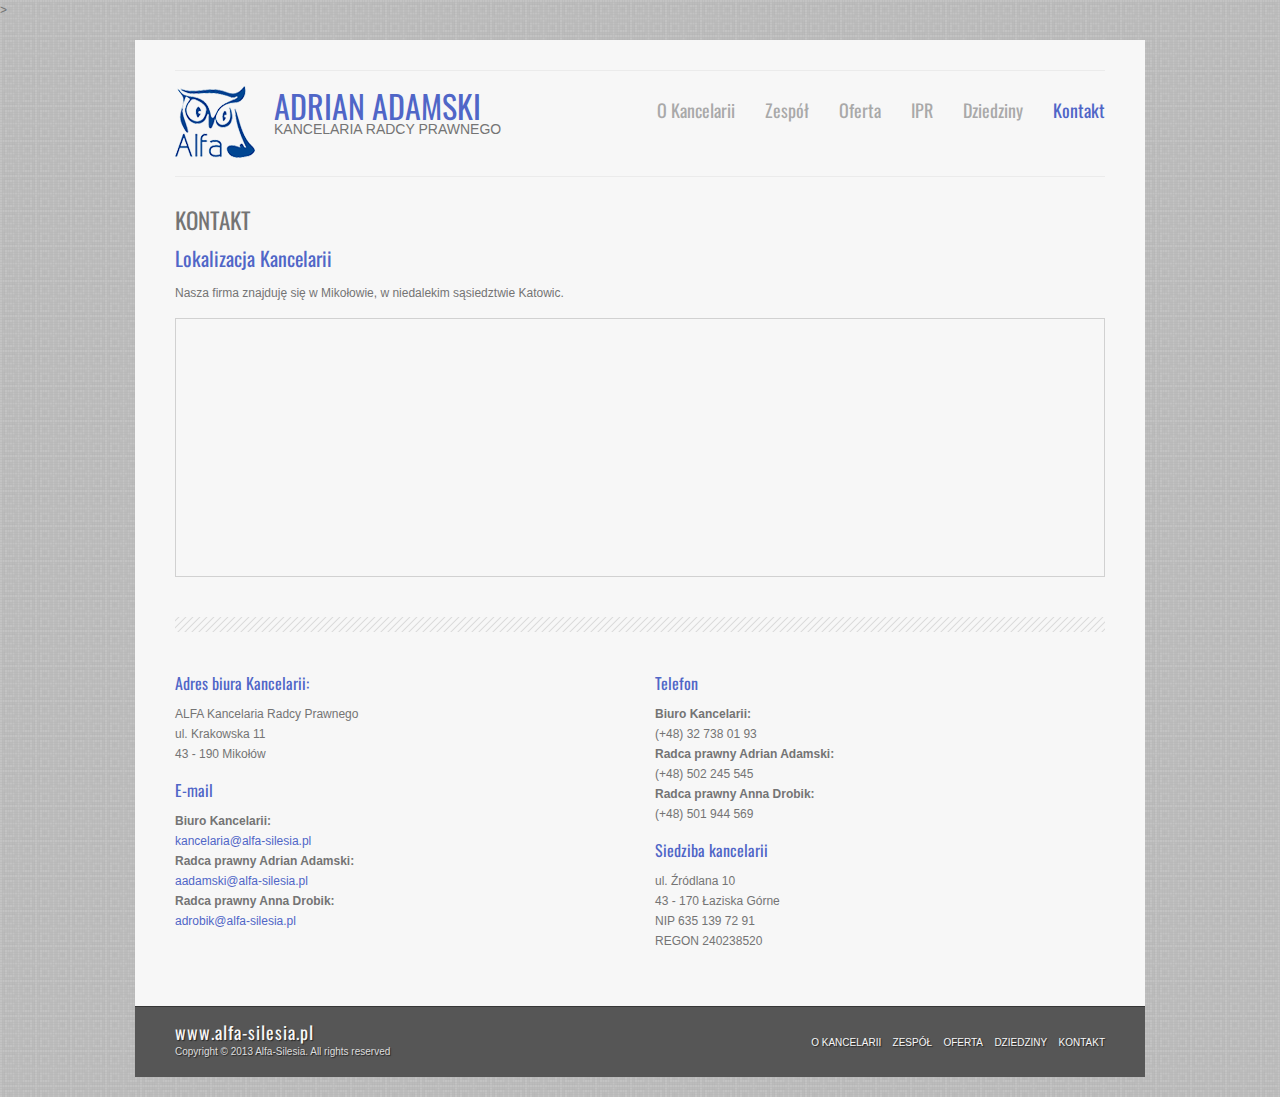
==== commit bd4fe55e: "Update contact.html" ====
--- a/contact.html
+++ b/contact.html
@@ -57,26 +57,7 @@
 		</div><!-- end header -->
 		<h1 style="margin-top:-60px;">Kontakt</h1>
 		
-		
-		<div class="one-half">
-			<h2>Formularz kontaktowy</h2>
-			<p>W celu szybkiego kontaktu skorzystaj z poniższego formularza.</p>
-			
-			<form id="contact-form" method="post" action="submitemail.php">						
-				<p><label for="name">Imię:</label><br />
-				<input  class="textbox" type="text" name="name" id="name" /></p>
-				<p><label for="email">E-mail:</label><br />
-				<input  class="textbox" type="text" name="email" id="email" /></p>
-				<p><label for="subject">Temat:</label><br />
-				<input  class="textbox" type="text" name="subject" id="subject" /></p>
-				<p><label for="message">Wiadomość:</label><br />
-				<textarea class="textbox" name="message" id="message" rows="" cols=""></textarea></p>
-				<input type="submit" name="submit" value="Wyślij" id="submit" /> <br />
-				<p id="message-outcome"></p>
-			</form>		
-		</div><!-- end  -->
-		
-		<div class="one-half last">
+		<div class="">
 		
 			<h2>Lokalizacja Kancelarii</h2>
 			<p>Nasza firma znajduję się w Mikołowie, w niedalekim sąsiedztwie Katowic.
@@ -89,7 +70,7 @@
 			<div class="separator-line"></div>
 			
 			<div class="contact-info">
-				<div class="one-fourth">
+				<div class="one-half">
 					<h3>Adres biura Kancelarii:</h3> 
 					
 					<p>
@@ -108,7 +89,7 @@
 				
 				</div>
 				
-				<div class="one-fourth last">
+				<div class="one-half last">
 					<h3>Telefon</h3>
 					<p> 
 					<strong>Biuro Kancelarii:</strong><br />  (+48) 32 738 01 93<br />
@@ -154,4 +135,4 @@
 	
 </body>
 
-</html>+</html>
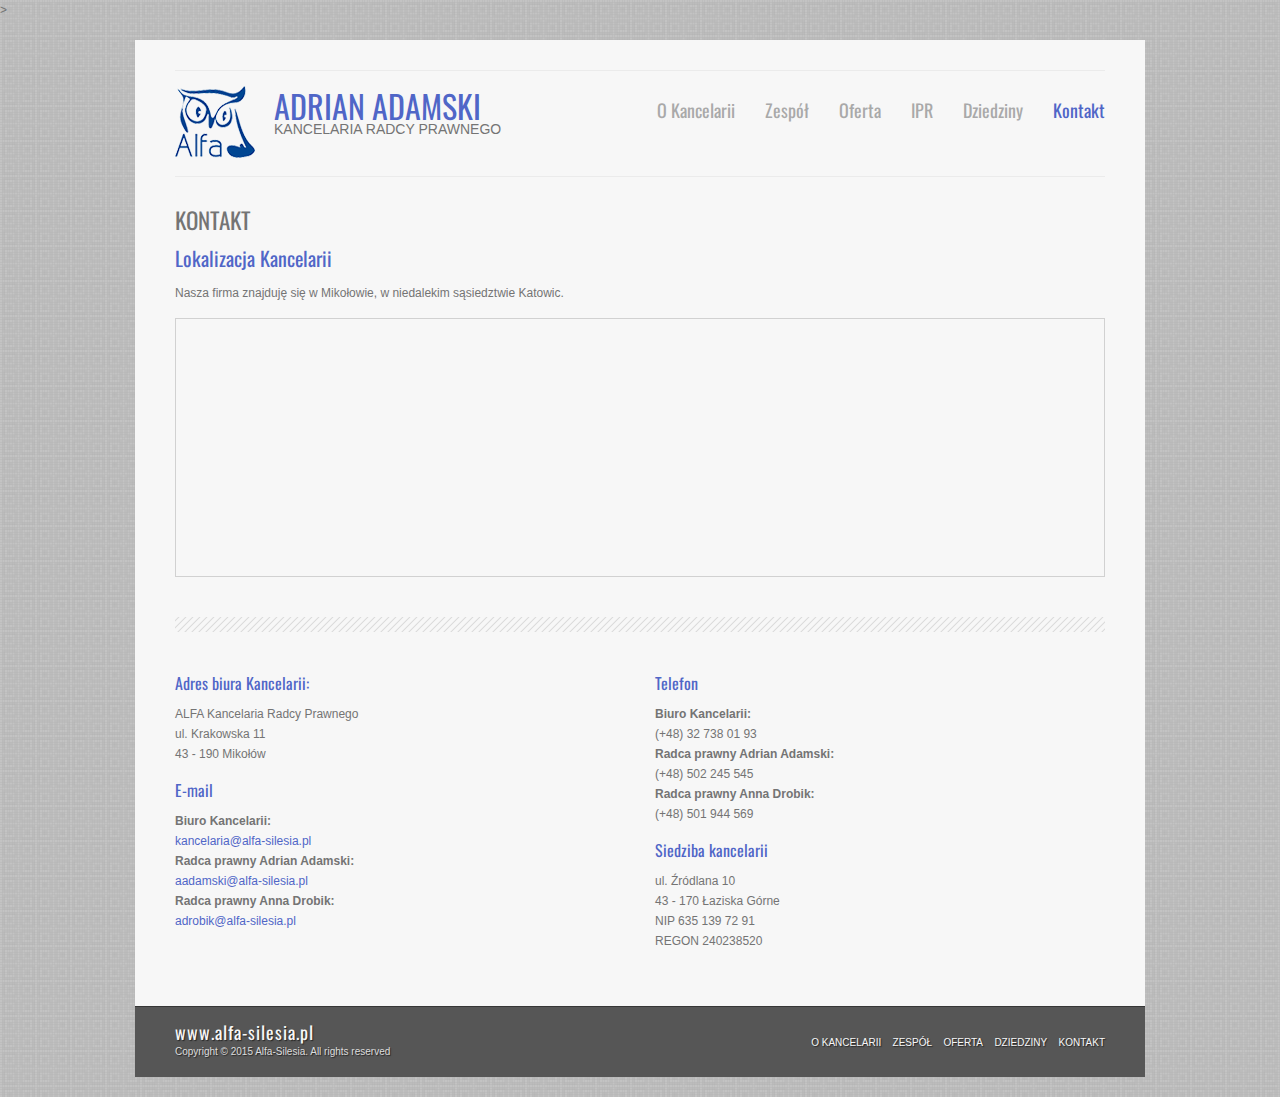
==== commit dc0e5432: "Update contact.html" ====
--- a/contact.html
+++ b/contact.html
@@ -64,7 +64,7 @@
 </p>
 			
 			<div id="google-map">
-				<iframe width="436" height="245" frameborder="0" scrolling="no" marginheight="0" marginwidth="0" src="https://maps.google.pl/maps?f=q&amp;source=s_q&amp;hl=pl&amp;geocode=&amp;q=Krakowska+11+miko%C5%82%C3%B3w&amp;aq=&amp;sll=52.025459,19.204102&amp;sspn=9.916506,24.829102&amp;ie=UTF8&amp;hq=&amp;hnear=Krakowska+11,+Miko%C5%82%C3%B3w,+miko%C5%82owski,+%C5%9Bl%C4%85skie&amp;t=m&amp;ll=50.167993,18.906183&amp;spn=0.01347,0.037336&amp;z=14&amp;iwloc=A&amp;output=embed"></iframe>
+				<iframe width="915" height="245" frameborder="0" scrolling="no" marginheight="0" marginwidth="0" src="https://maps.google.pl/maps?f=q&amp;source=s_q&amp;hl=pl&amp;geocode=&amp;q=Krakowska+11+miko%C5%82%C3%B3w&amp;aq=&amp;sll=52.025459,19.204102&amp;sspn=9.916506,24.829102&amp;ie=UTF8&amp;hq=&amp;hnear=Krakowska+11,+Miko%C5%82%C3%B3w,+miko%C5%82owski,+%C5%9Bl%C4%85skie&amp;t=m&amp;ll=50.167993,18.906183&amp;spn=0.01347,0.037336&amp;z=14&amp;iwloc=A&amp;output=embed"></iframe>
 			</div>
 			
 			<div class="separator-line"></div>
@@ -118,7 +118,7 @@
 		<div id="footer-bottom-content">
 			<div id="copyright">
 				<a href="index.html">www.alfa-silesia.pl</a>
-				<p>Copyright &copy; 2013 Alfa-Silesia. All rights reserved</p>
+				<p>Copyright &copy; 2015 Alfa-Silesia. All rights reserved</p>
 			</div><!-- end copyright -->	
 			
 			<ul id="footer-nav">
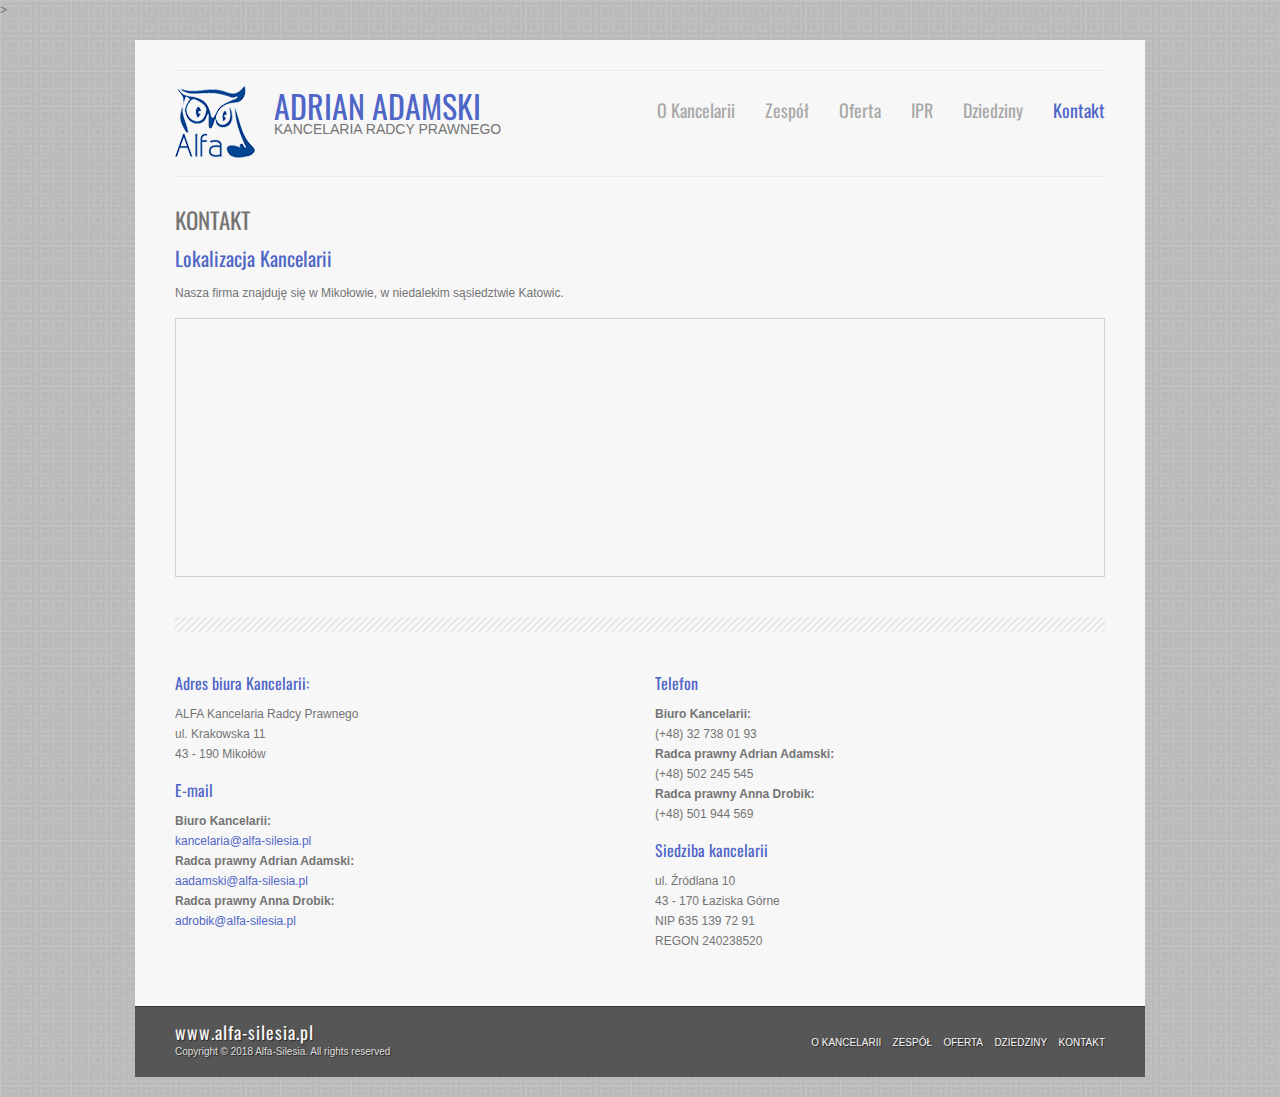
==== commit 4be43783: "Update contact.html" ====
--- a/contact.html
+++ b/contact.html
@@ -118,7 +118,7 @@
 		<div id="footer-bottom-content">
 			<div id="copyright">
 				<a href="index.html">www.alfa-silesia.pl</a>
-				<p>Copyright &copy; 2015 Alfa-Silesia. All rights reserved</p>
+				<p>Copyright &copy; 2018 Alfa-Silesia. All rights reserved</p>
 			</div><!-- end copyright -->	
 			
 			<ul id="footer-nav">
